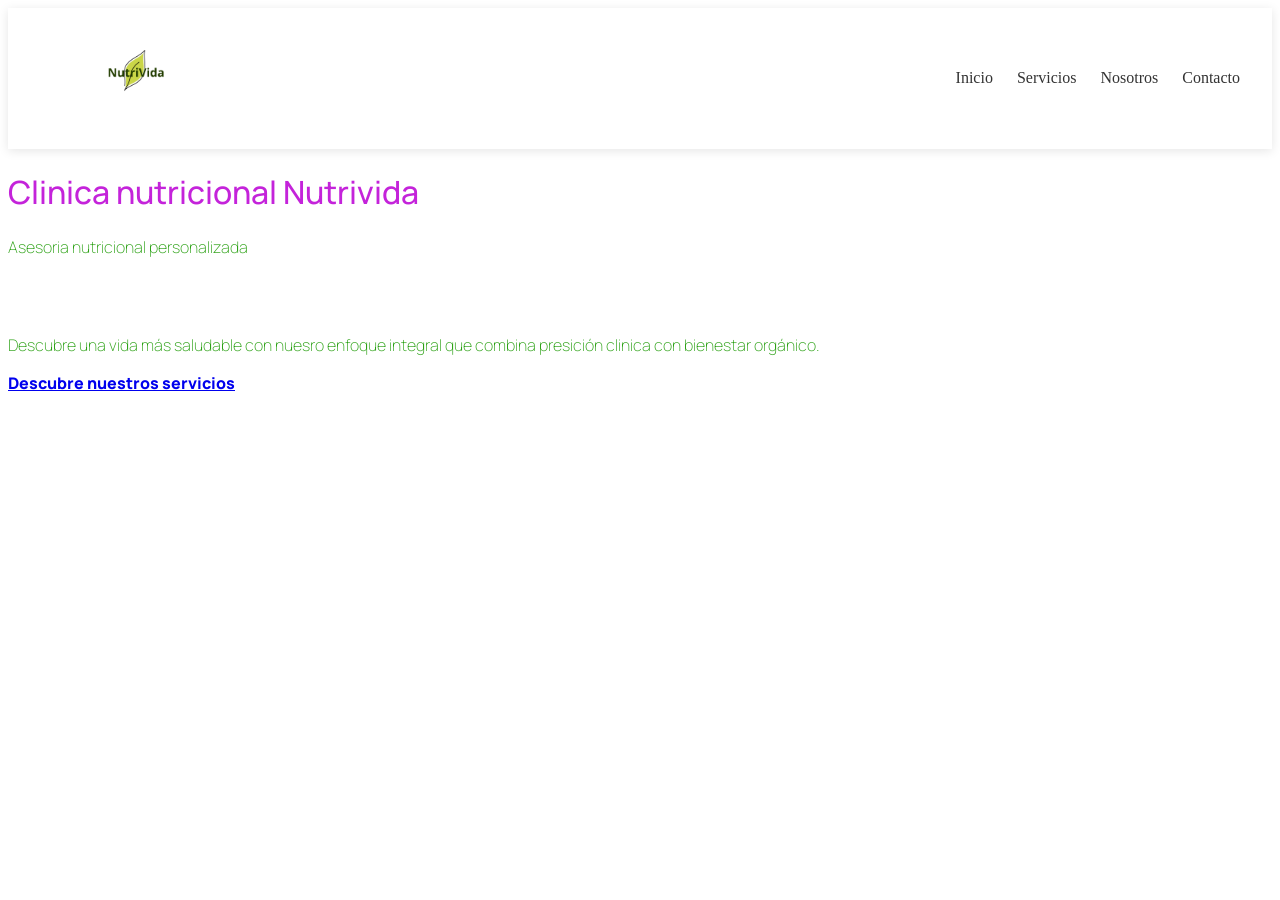
==== index.html @ 25bbf221 "creación de estructura de carpeta e inicio de css" ====
<!DOCTYPE html>
<html lang="en">
<head>
    <meta charset="UTF-8">
    <meta name="viewport" content="width=device-width, initial-scale=1.0">
    <title>Nutrivida</title>
    <link rel="stylesheet" href="css/stylenavfooter.css">
    <link rel="stylesheet" href="css/styleindex.css"> 
    
</head>
<body>
<nav class="nav">
  <a href="#" class="nav-logo"><img src="assets/img/NUTRIVIDA1.png" style="width:20%; height:30%; object-fit:cover;border-radius:10px;; " alt="Nutrivida"></a>

  <button class="hamburger" id="hamburger" aria-label="Abrir menú">
    <span></span>
    <span></span>
    <span></span>
  </button>

  <ul class="nav-menu" id="nav-menu">
    <li class="nav-item"><a href="#inicio" class="nav-link">Inicio</a></li>
    <li class="nav-item"><a href="#servicios" class="nav-link">Servicios</a></li>
    <li class="nav-item"><a href="#nosotros" class="nav-link">Nosotros</a></li>
    <li class="nav-item"><a href="#contacto" class="nav-link">Contacto</a></li>
  </ul>
</nav>
<seccion id="inicio">
  <div class="Bienvenida">
    <h1>Clinica nutricional Nutrivida</h1>
    <p>Asesoria nutricional personalizada</p>
    <br></br>
    <p>Descubre una vida más saludable con nuesro enfoque integral que combina presición clinica con bienestar orgánico.</p>
    <a href="servicios.html" class="btn">Descubre nuestros servicios</a>
    
  </div>
</seccion>




    
</body>
</html>
---- css/stylenavfooter.css ----
@import url('https://fonts.googleapis.com/css2?family=Manrope:wght@200..800&display=swap');
/* Estilos generales del contenedor */
.nav {
  display: flex;
  justify-content: space-between;
  align-items: center;
  padding: 1rem 2rem;
  background-color: #ffffff;
  box-shadow: 0 2px 10px rgba(0,0,0,0.1);
  position: relative;
}

.nav-logo {
  font-size: 1.5rem;
  font-weight: bold;
  text-decoration: none;
  color: #333;
}

.nav-menu {
  display: flex;
  list-style: none;
  gap: 1.5rem;
  margin: 0;
  padding: 0;
}

.nav-link {
  text-decoration: none;
  color: #333;
  font-weight: 500;
}

/* Ocultar botón en pantallas grandes */
.hamburger {
  display: none;
  flex-direction: column;
  justify-content: space-between;
  width: 30px;
  height: 21px;
  background: transparent;
  border: none;
  cursor: pointer;
  padding: 0;
}

.hamburger span {
  width: 100%;
  height: 3px;
  background-color: #333;
  border-radius: 3px;
  transition: all 0.3s ease;
}
/* Vista Móvil (pantallas menores a 768px) */
@media (max-width: 768px) {
  .hamburger {
    display: flex;
  }

  .nav-menu {
    position: absolute;
    top: 100%;
    left: -100%; /* Oculto fuera de la pantalla */
    flex-direction: column;
    background-color: #ffffff;
    width: 100%;
    text-align: center;
    transition: 0.3s ease;
    box-shadow: 0 10px 10px rgba(0,0,0,0.1);
    padding: 1.5rem 0;
  }

  /* Despliega el menú en pantalla móvil */
  .nav-menu.active {
    left: 0;
  }

  /* Anima la hamburguesa a X */
  .hamburger.active span:nth-child(1) { transform: translateY(9px) rotate(45deg); }
  .hamburger.active span:nth-child(2) { opacity: 0; }
  .hamburger.active span:nth-child(3) { transform: translateY(-9px) rotate(-45deg); }
}
---- css/styleindex.css ----
#inicio{
    font-family: 'Manrope', sans-serif;
    font-weight: 800;
}
.Bienvenida h1{
    font-family: 'Manrope', sans-serif;
    font-weight: 500;
    color: #c423da;
}
.Bienvenida p{
    font-family: 'Manrope', sans-serif;
    font-weight: 100;
    color: #2ca115;
}
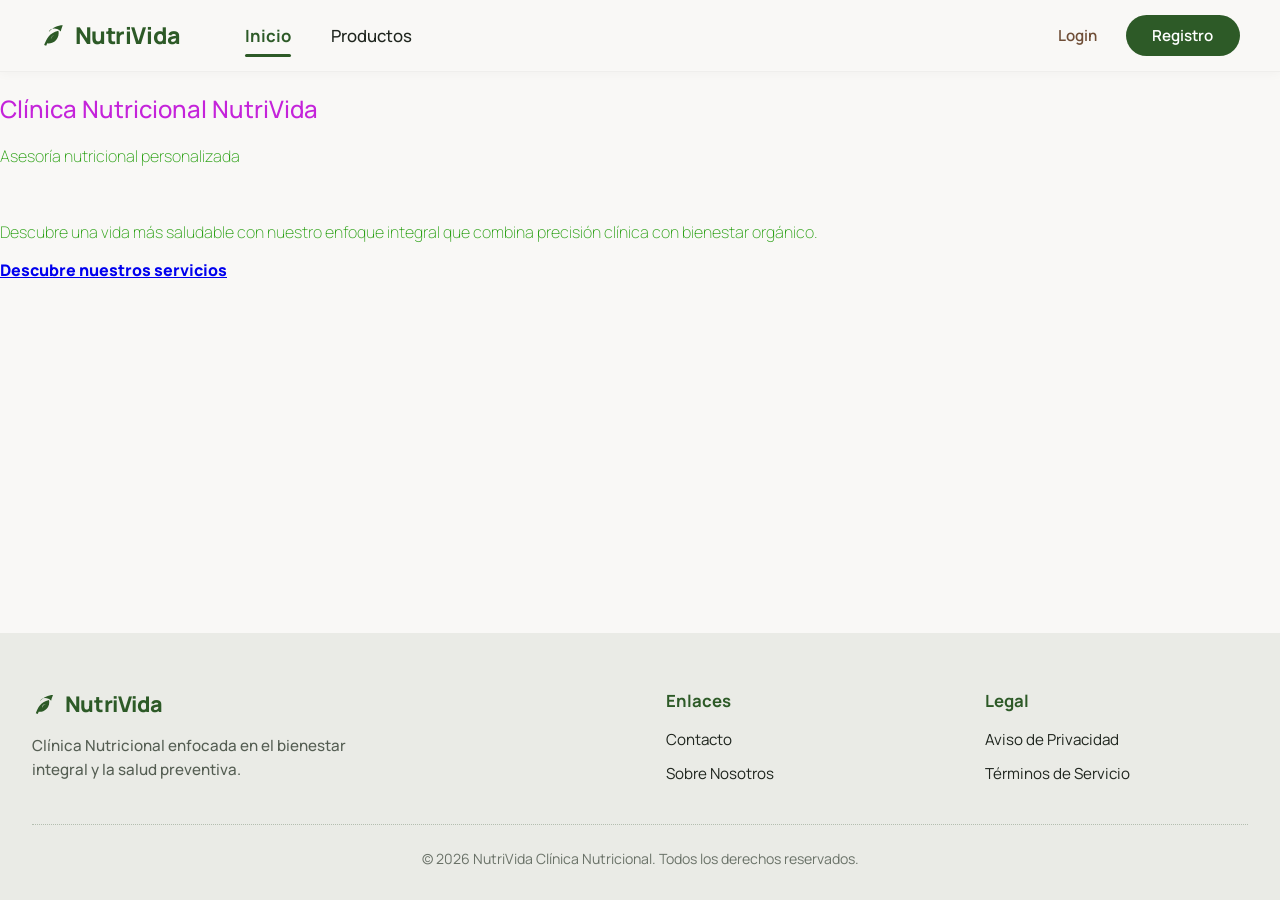
==== commit b4d20e03: "feat: Rediseño de la web con una nueva navegación, pie de página, estructura CSS y un botón de activ" ====
--- a/index.html
+++ b/index.html
@@ -1,44 +1,119 @@
 <!DOCTYPE html>
-<html lang="en">
+<html lang="es">
+
 <head>
-    <meta charset="UTF-8">
-    <meta name="viewport" content="width=device-width, initial-scale=1.0">
-    <title>Nutrivida</title>
-    <link rel="stylesheet" href="css/stylenavfooter.css">
-    <link rel="stylesheet" href="css/styleindex.css"> 
-    
+  <meta charset="UTF-8">
+  <meta name="viewport" content="width=device-width, initial-scale=1.0">
+  <title>NutriVida - Clínica Nutricional</title>
+  <link rel="stylesheet" href="css/stylefuentes.css">
+  <link rel="stylesheet" href="css/stylenavfooter.css">
+  <link rel="stylesheet" href="css/styleindex.css">
 </head>
+
 <body>
-<nav class="nav">
-  <a href="#" class="nav-logo"><img src="assets/img/NUTRIVIDA1.png" style="width:20%; height:30%; object-fit:cover;border-radius:10px;; " alt="Nutrivida"></a>
 
-  <button class="hamburger" id="hamburger" aria-label="Abrir menú">
-    <span></span>
-    <span></span>
-    <span></span>
-  </button>
+  <!-- Header & Navigation -->
+  <header class="nav-header">
+    <nav class="nav">
+      <!-- Brand / Logo -->
+      <a href="index.html" class="nav-brand">
+        <svg viewBox="0 0 24 24" class="brand-icon" xmlns="http://www.w3.org/2000/svg">
+          <path
+            d="M17 8C8 10 5.9 16.17 3.82 21.34L5.71 22l1-2.3A9.49 9.49 0 0 0 17 8zm-7 8a4 4 0 0 1 4-4c-2.5 0-3.5 2.5-4 4zm11-13c-4.48 0-9.87 2.45-12.79 6.22C8.38 7.37 10.63 6 13 6c2.42 0 4.6 1.05 6.13 2.73C19.74 5.95 20.67 4.14 21 3z" />
+        </svg>
+        <span>NutriVida</span>
+      </a>
 
-  <ul class="nav-menu" id="nav-menu">
-    <li class="nav-item"><a href="#inicio" class="nav-link">Inicio</a></li>
-    <li class="nav-item"><a href="#servicios" class="nav-link">Servicios</a></li>
-    <li class="nav-item"><a href="#nosotros" class="nav-link">Nosotros</a></li>
-    <li class="nav-item"><a href="#contacto" class="nav-link">Contacto</a></li>
-  </ul>
-</nav>
-<seccion id="inicio">
-  <div class="Bienvenida">
-    <h1>Clinica nutricional Nutrivida</h1>
-    <p>Asesoria nutricional personalizada</p>
-    <br></br>
-    <p>Descubre una vida más saludable con nuesro enfoque integral que combina presición clinica con bienestar orgánico.</p>
-    <a href="servicios.html" class="btn">Descubre nuestros servicios</a>
-    
-  </div>
-</seccion>
+      <!-- Mobile Hamburger Button -->
+      <button class="hamburger" id="hamburger" aria-label="Abrir menú de navegación">
+        <span></span>
+        <span></span>
+        <span></span>
+      </button>
 
+      <!-- Navigation Links & Actions -->
+      <div class="nav-menu-wrapper" id="nav-menu-wrapper">
+        <ul class="nav-menu" id="nav-menu">
+          <li class="nav-item">
+            <a href="index.html" class="nav-link active">Inicio</a>
+          </li>
+          <li class="nav-item">
+            <a href="servicios.html" class="nav-link">Productos</a>
+          </li>
+        </ul>
 
+        <div class="nav-actions">
+          <a href="login.html" class="nav-login">Login</a>
+          <a href="registro.html" class="nav-btn-register">Registro</a>
+        </div>
+      </div>
+    </nav>
+  </header>
 
+  <!-- Main Content -->
+  <main>
+    <section id="inicio">
+      <div class="Bienvenida">
+        <h1>Clínica Nutricional NutriVida</h1>
+        <p>Asesoría nutricional personalizada</p>
+        <br>
+        <p>Descubre una vida más saludable con nuestro enfoque integral que combina precisión clínica con bienestar
+          orgánico.</p>
+        <a href="servicios.html" class="btn">Descubre nuestros servicios</a>
+      </div>
+    </section>
+  </main>
 
-    
+  <!-- Footer Component -->
+  <footer class="footer">
+    <div class="footer-container">
+      <div class="footer-top">
+        <!-- Columna 1: Marca y Descripción -->
+        <div class="footer-brand-col">
+          <a href="index.html" class="footer-brand">
+            <svg viewBox="0 0 24 24" class="brand-icon" xmlns="http://www.w3.org/2000/svg">
+              <path
+                d="M17 8C8 10 5.9 16.17 3.82 21.34L5.71 22l1-2.3A9.49 9.49 0 0 0 17 8zm-7 8a4 4 0 0 1 4-4c-2.5 0-3.5 2.5-4 4zm11-13c-4.48 0-9.87 2.45-12.79 6.22C8.38 7.37 10.63 6 13 6c2.42 0 4.6 1.05 6.13 2.73C19.74 5.95 20.67 4.14 21 3z" />
+            </svg>
+            <span>NutriVida</span>
+          </a>
+          <p class="footer-description">
+            Clínica Nutricional enfocada en el bienestar integral y la salud preventiva.
+          </p>
+        </div>
+
+        <!-- Columna 2: Enlaces -->
+        <div class="footer-links-col">
+          <h4 class="footer-title">Enlaces</h4>
+          <ul class="footer-nav">
+            <li><a href="#contacto" class="footer-link">Contacto</a></li>
+            <li><a href="#nosotros" class="footer-link">Sobre Nosotros</a></li>
+          </ul>
+        </div>
+
+        <!-- Columna 3: Legal -->
+        <div class="footer-links-col">
+          <h4 class="footer-title">Legal</h4>
+          <ul class="footer-nav">
+            <li><a href="#privacidad" class="footer-link">Aviso de Privacidad</a></li>
+            <li><a href="#terminos" class="footer-link">Términos de Servicio</a></li>
+          </ul>
+        </div>
+      </div>
+
+      <!-- Línea divisoria punteada -->
+      <hr class="footer-divider">
+
+      <!-- Columna Inferior: Copyright -->
+      <div class="footer-bottom">
+        <p class="footer-copyright">
+          &copy; 2026 NutriVida Clínica Nutricional. Todos los derechos reservados.
+        </p>
+      </div>
+    </div>
+  </footer>
+
+  <script src="js/main.js"></script>
 </body>
-</html>
+
+</html>
--- a/css/stylefuentes.css
+++ b/css/stylefuentes.css
@@ -0,0 +1,17 @@
+@import url('https://fonts.googleapis.com/css2?family=Manrope:wght@200..800&display=swap');
+
+/* Estilos base de tipografía y layout general */
+body {
+  font-family: 'Manrope', sans-serif;
+  font-weight: 500;
+  margin: 0;
+  padding: 0;
+  min-height: 100vh;
+  display: flex;
+  flex-direction: column;
+  background-color: var(--color-neutral, #F9F8F6);
+}
+
+main {
+  flex: 1;
+}
--- a/css/stylenavfooter.css
+++ b/css/stylenavfooter.css
@@ -1,82 +1,402 @@
 @import url('https://fonts.googleapis.com/css2?family=Manrope:wght@200..800&display=swap');
-/* Estilos generales del contenedor */
+
+/* ==========================================================================
+   Design Tokens / Variables (:root)
+   Basado en la Guía de Diseño NutriVida
+   ========================================================================== */
+:root {
+  /* Paleta Principal */
+  --color-primary: #2D5A27;         /* Verde Bosque Principal */
+  --color-primary-hover: #21441c;   /* Verde Oscuro Hover */
+  --color-secondary: #6F4E37;       /* Marrón Tierra */
+  --color-secondary-hover: #543b29; /* Marrón Tierra Hover */
+  --color-tertiary: #9CAF88;        /* Verde Salvia Claro */
+  
+  /* Fondos y Neutros */
+  --color-neutral: #F9F8F6;         /* Fondo Cálido Neutro */
+  --color-footer-bg: #EAEBE6;       /* Fondo Footer Neutro */
+  --color-white: #FFFFFF;
+  --color-border-dotted: #B4BEB0;   /* Línea punteada divisoria */
+  
+  /* Tipografía y Textos */
+  --color-text-main: #1F251E;       /* Texto principal oscuro */
+  --color-text-muted: #555E53;      /* Texto descriptivo secundario */
+  --color-text-light: #6A7268;      /* Texto de copyright / legal */
+  
+  /* Tipografía */
+  --font-family: 'Manrope', -apple-system, BlinkMacSystemFont, sans-serif;
+  
+  /* Transiciones y Sombras */
+  --transition-fast: 0.25s ease;
+  --shadow-subtle: 0 2px 10px rgba(0, 0, 0, 0.03);
+}
+
+/* ==========================================================================
+   Estilos Globales de la Barra de Navegación (Navbar)
+   ========================================================================== */
+
+.nav-header {
+  width: 100%;
+  background-color: var(--color-neutral);
+  border-bottom: 1px solid rgba(0, 0, 0, 0.04);
+  position: sticky;
+  top: 0;
+  z-index: 1000;
+  box-shadow: var(--shadow-subtle);
+}
+
 .nav {
+  max-width: 1280px;
+  margin: 0 auto;
   display: flex;
   justify-content: space-between;
   align-items: center;
-  padding: 1rem 2rem;
-  background-color: #ffffff;
-  box-shadow: 0 2px 10px rgba(0,0,0,0.1);
+  padding: 0.95rem 2.5rem;
+  font-family: var(--font-family);
   position: relative;
 }
 
-.nav-logo {
-  font-size: 1.5rem;
-  font-weight: bold;
-  text-decoration: none;
-  color: #333;
-}
-
+/* Marca / Logo */
+.nav-brand {
+  display: inline-flex;
+  align-items: center;
+  gap: 0.55rem;
+  text-decoration: none;
+  color: var(--color-primary);
+  font-size: 1.45rem;
+  font-weight: 800;
+  letter-spacing: -0.02em;
+}
+
+.nav-brand svg,
+.nav-brand .brand-icon {
+  width: 26px;
+  height: 26px;
+  fill: var(--color-primary);
+  display: inline-block;
+  flex-shrink: 0;
+}
+
+/* Contenedor del Menú (Desktop) */
+.nav-menu-wrapper {
+  display: flex;
+  align-items: center;
+  justify-content: space-between;
+  flex: 1;
+  margin-left: 4rem;
+}
+
+/* Menú Central de Enlaces */
 .nav-menu {
   display: flex;
+  align-items: center;
   list-style: none;
-  gap: 1.5rem;
+  gap: 2.5rem;
   margin: 0;
   padding: 0;
 }
 
+.nav-item {
+  position: relative;
+}
+
 .nav-link {
   text-decoration: none;
-  color: #333;
+  color: var(--color-text-main);
+  font-size: 1.05rem;
   font-weight: 500;
-}
-
-/* Ocultar botón en pantallas grandes */
+  padding: 0.35rem 0;
+  display: inline-block;
+  position: relative;
+  transition: color var(--transition-fast);
+}
+
+.nav-link:hover {
+  color: var(--color-primary);
+}
+
+/* Enlace Activo con barra indicadora inferior */
+.nav-link.active {
+  color: var(--color-primary);
+  font-weight: 700;
+}
+
+.nav-link.active::after {
+  content: '';
+  position: absolute;
+  bottom: -4px;
+  left: 0;
+  width: 100%;
+  height: 2.5px;
+  background-color: var(--color-primary);
+  border-radius: 2px;
+}
+
+/* Acciones de Autenticación (Login & Registro) */
+.nav-actions {
+  display: flex;
+  align-items: center;
+  gap: 1.8rem;
+}
+
+.nav-login {
+  text-decoration: none;
+  color: var(--color-secondary);
+  font-size: 0.95rem;
+  font-weight: 600;
+  transition: color var(--transition-fast);
+}
+
+.nav-login:hover {
+  color: var(--color-secondary-hover);
+  text-decoration: underline;
+}
+
+.nav-btn-register {
+  display: inline-flex;
+  align-items: center;
+  justify-content: center;
+  background-color: var(--color-primary);
+  color: var(--color-white);
+  text-decoration: none;
+  font-size: 0.95rem;
+  font-weight: 600;
+  padding: 0.55rem 1.6rem;
+  border-radius: 9999px; /* Botón píldora */
+  border: 1px solid transparent;
+  cursor: pointer;
+  transition: background-color var(--transition-fast), transform 0.15s ease;
+}
+
+.nav-btn-register:hover {
+  background-color: var(--color-primary-hover);
+}
+
+.nav-btn-register:active {
+  transform: scale(0.98);
+}
+
+/* ==========================================================================
+   Botón Menú Hamburguesa (Mobile)
+   ========================================================================== */
+
 .hamburger {
   display: none;
   flex-direction: column;
   justify-content: space-between;
-  width: 30px;
-  height: 21px;
+  width: 28px;
+  height: 20px;
   background: transparent;
   border: none;
   cursor: pointer;
   padding: 0;
+  z-index: 1100;
 }
 
 .hamburger span {
   width: 100%;
   height: 3px;
-  background-color: #333;
+  background-color: var(--color-primary);
   border-radius: 3px;
-  transition: all 0.3s ease;
-}
-/* Vista Móvil (pantallas menores a 768px) */
+  transition: all 0.3s ease-in-out;
+}
+
+/* ==========================================================================
+   Estilos Globales del Footer
+   ========================================================================== */
+
+.footer {
+  width: 100%;
+  background-color: var(--color-footer-bg);
+  font-family: var(--font-family);
+  padding: 3.5rem 2rem 2rem;
+  color: var(--color-text-main);
+  margin-top: auto;
+  box-sizing: border-box;
+}
+
+.footer-container {
+  max-width: 1280px;
+  margin: 0 auto;
+}
+
+/* Sección Superior: 3 Columnas */
+.footer-top {
+  display: grid;
+  grid-template-columns: 2.2fr 1fr 1fr;
+  gap: 3.5rem;
+  align-items: start;
+  padding-bottom: 2.5rem;
+}
+
+/* Columna Marca y Descripción */
+.footer-brand-col {
+  display: flex;
+  flex-direction: column;
+  gap: 1rem;
+}
+
+.footer-brand {
+  display: inline-flex;
+  align-items: center;
+  gap: 0.55rem;
+  text-decoration: none;
+  color: var(--color-primary);
+  font-size: 1.35rem;
+  font-weight: 800;
+  letter-spacing: -0.02em;
+}
+
+.footer-brand svg,
+.footer-brand .brand-icon {
+  width: 24px;
+  height: 24px;
+  fill: var(--color-primary);
+}
+
+.footer-description {
+  color: var(--color-text-muted);
+  font-size: 0.95rem;
+  line-height: 1.55;
+  margin: 0;
+  max-width: 330px;
+}
+
+/* Columnas de Enlaces y Legal */
+.footer-links-col {
+  display: flex;
+  flex-direction: column;
+  gap: 1rem;
+}
+
+.footer-title {
+  color: var(--color-primary);
+  font-size: 1.05rem;
+  font-weight: 700;
+  margin: 0;
+}
+
+.footer-nav {
+  list-style: none;
+  padding: 0;
+  margin: 0;
+  display: flex;
+  flex-direction: column;
+  gap: 0.75rem;
+}
+
+.footer-link {
+  text-decoration: none;
+  color: var(--color-text-main);
+  font-size: 0.95rem;
+  font-weight: 400;
+  transition: color var(--transition-fast);
+}
+
+.footer-link:hover {
+  color: var(--color-primary);
+  text-decoration: underline;
+}
+
+/* Línea Divisoria Punteada */
+.footer-divider {
+  border: none;
+  border-top: 1.5px dotted var(--color-border-dotted);
+  margin: 0 0 1.5rem 0;
+  width: 100%;
+}
+
+/* Sección Inferior: Derechos Reservados */
+.footer-bottom {
+  text-align: center;
+}
+
+.footer-copyright {
+  color: var(--color-text-light);
+  font-size: 0.88rem;
+  margin: 0;
+  font-weight: 400;
+}
+
+/* ==========================================================================
+   Diseño Responsivo (Mobile & Tablets < 768px)
+   ========================================================================== */
+
 @media (max-width: 768px) {
+  .nav {
+    padding: 1rem 1.5rem;
+  }
+
+  /* Navbar Móvil */
   .hamburger {
     display: flex;
   }
 
-  .nav-menu {
+  .nav-menu-wrapper {
     position: absolute;
     top: 100%;
-    left: -100%; /* Oculto fuera de la pantalla */
+    left: -100%;
+    width: 100%;
+    box-sizing: border-box;
+    background-color: var(--color-neutral);
     flex-direction: column;
-    background-color: #ffffff;
+    align-items: center;
+    gap: 1.5rem;
+    padding: 2rem 1.5rem;
+    margin-left: 0;
+    box-shadow: 0 10px 15px rgba(0, 0, 0, 0.08);
+    transition: left 0.35s ease;
+    display: flex;
+  }
+
+  .nav-menu-wrapper.active {
+    left: 0;
+  }
+
+  .nav-menu {
+    flex-direction: column;
+    gap: 1.2rem;
     width: 100%;
     text-align: center;
-    transition: 0.3s ease;
-    box-shadow: 0 10px 10px rgba(0,0,0,0.1);
-    padding: 1.5rem 0;
-  }
-
-  /* Despliega el menú en pantalla móvil */
-  .nav-menu.active {
-    left: 0;
-  }
-
-  /* Anima la hamburguesa a X */
-  .hamburger.active span:nth-child(1) { transform: translateY(9px) rotate(45deg); }
-  .hamburger.active span:nth-child(2) { opacity: 0; }
-  .hamburger.active span:nth-child(3) { transform: translateY(-9px) rotate(-45deg); }
+  }
+
+  .nav-actions {
+    flex-direction: column;
+    gap: 1.2rem;
+    width: 100%;
+    padding-top: 1rem;
+    border-top: 1px solid rgba(0, 0, 0, 0.08);
+  }
+
+  .nav-btn-register {
+    width: 100%;
+    max-width: 220px;
+  }
+
+  /* Animación Icono Hamburguesa */
+  .hamburger.active span:nth-child(1) {
+    transform: translateY(8.5px) rotate(45deg);
+  }
+
+  .hamburger.active span:nth-child(2) {
+    opacity: 0;
+  }
+
+  .hamburger.active span:nth-child(3) {
+    transform: translateY(-8.5px) rotate(-45deg);
+  }
+
+  /* Footer Móvil */
+  .footer {
+    padding: 2.5rem 1.5rem 1.5rem;
+  }
+
+  .footer-top {
+    grid-template-columns: 1fr;
+    gap: 2rem;
+  }
+
+  .footer-description {
+    max-width: 100%;
+  }
 }
--- a/css/styleindex.css
+++ b/css/styleindex.css
@@ -1,16 +1,24 @@
-
-
-#inicio{
-    font-family: 'Manrope', sans-serif;
-    font-weight: 800;
-}
-.Bienvenida h1{
-    font-family: 'Manrope', sans-serif;
-    font-weight: 500;
-    color: #c423da;
-}
-.Bienvenida p{
-    font-family: 'Manrope', sans-serif;
-    font-weight: 100;
-    color: #2ca115;
-}+/* ==========================================================================
+   Sección Inicio
+   ========================================================================== */
+
+#inicio {
+  font-family: 'Manrope', sans-serif;
+  font-weight: 800;
+}
+
+/* ==========================================================================
+   Sección Bienvenida
+   ========================================================================== */
+
+.Bienvenida h1 {
+  font-family: 'Manrope', sans-serif;
+  font-weight: 500;
+  color: #c423da;
+}
+
+.Bienvenida p {
+  font-family: 'Manrope', sans-serif;
+  font-weight: 100;
+  color: #2ca115;
+}
